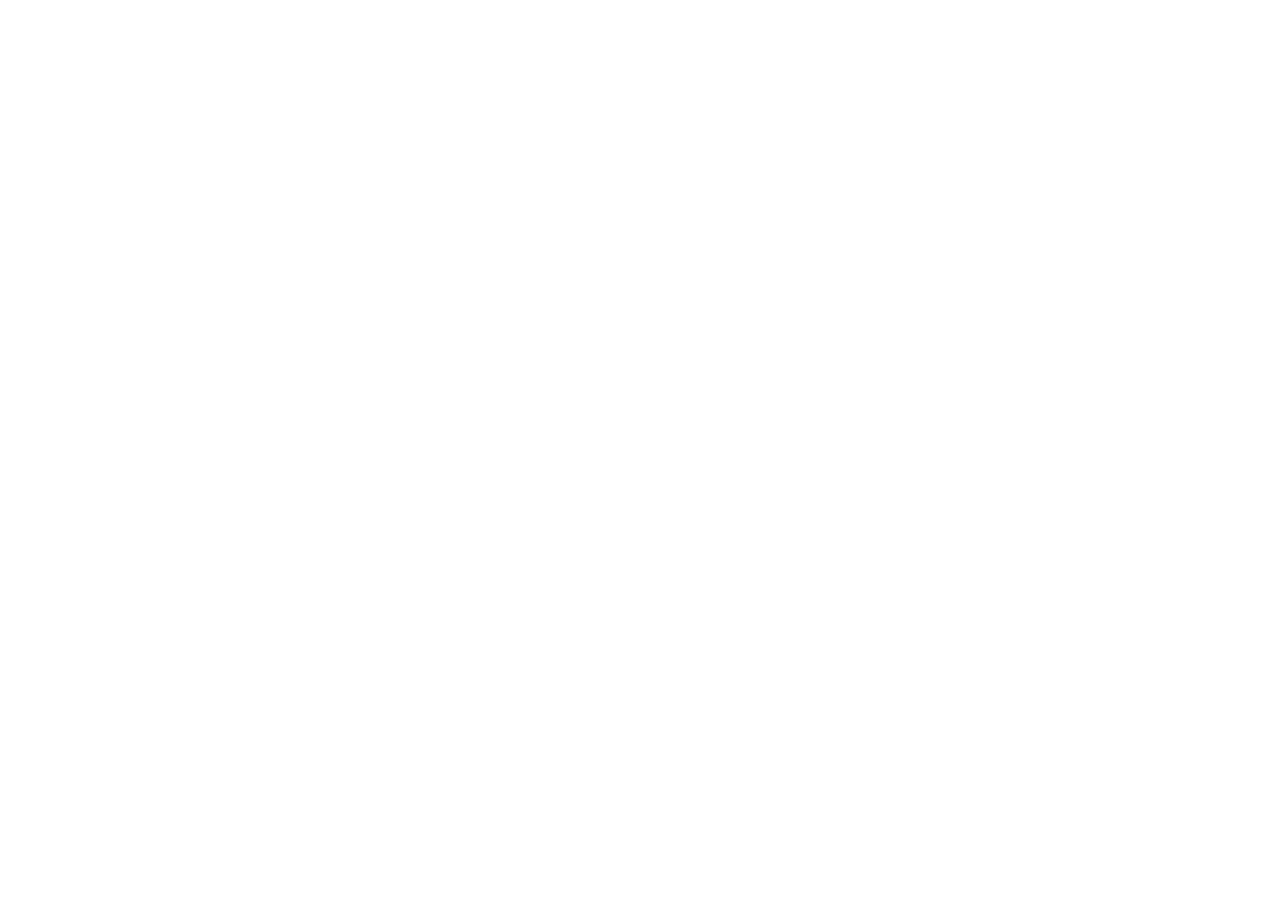
==== src/test/web/index.html @ 5b7cf9e9 "Makin a lot of progress" ====
<!DOCTYPE html>
<html lang="en">
<head>
    <meta charset="UTF-8">
    <title>Propa Browser Test</title>
</head>

<body>

<script type="text/javascript" language="JavaScript" src="main.bundle.js"></script>
<!--<script src="../build/js/kotlin.js"></script>-->
<!--<script src="../build/js/kotlinx-html-js.js"></script>-->
<!--<script src="../build/js/propa.js"></script>-->
<!--<script src="../build/classes/test/propa_test.js"></script>-->

</body>
</html>
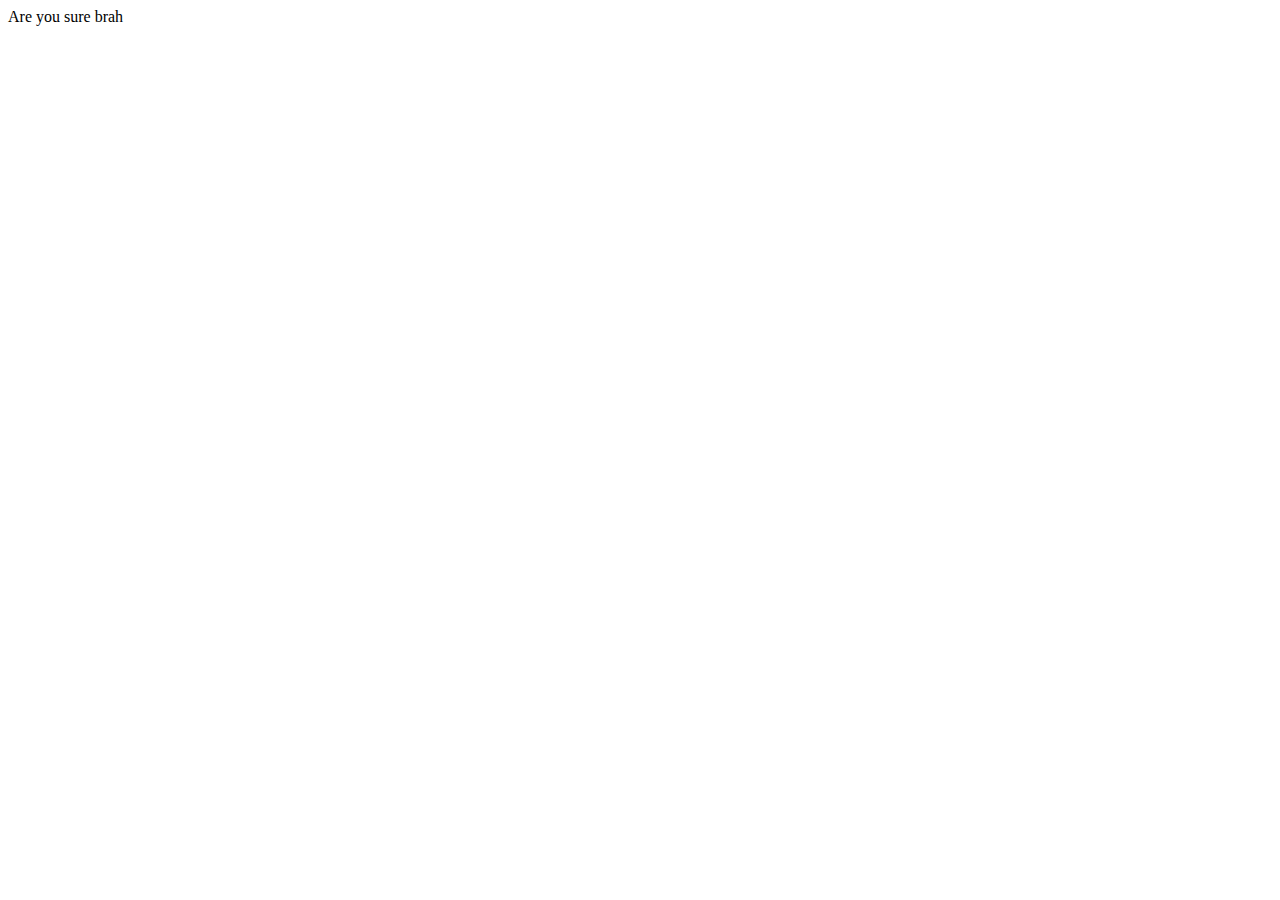
==== commit 8a4d1d92: "Working on getting emulated shadow dom" ====
--- a/src/test/web/index.html
+++ b/src/test/web/index.html
@@ -7,6 +7,10 @@
 
 <body>
 
+<propa-app>
+    Are you sure brah
+</propa-app>
+
 <script type="text/javascript" language="JavaScript" src="main.bundle.js"></script>
 <!--<script src="../build/js/kotlin.js"></script>-->
 <!--<script src="../build/js/kotlinx-html-js.js"></script>-->
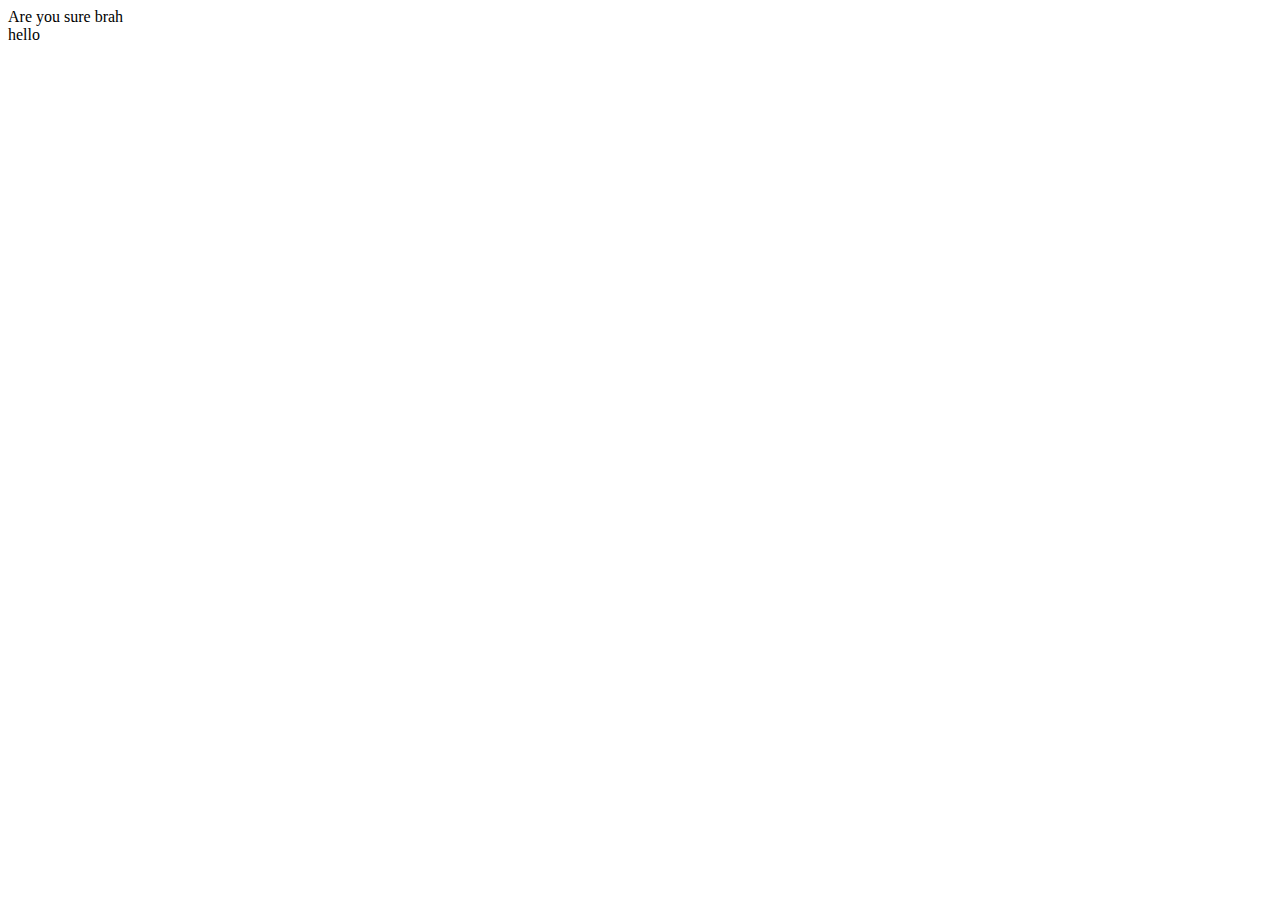
==== commit ee5da437: "began lifecycle hooks and change detection" ====
--- a/src/test/web/index.html
+++ b/src/test/web/index.html
@@ -11,6 +11,10 @@
     Are you sure brah
 </propa-app>
 
+<other-test id="other-test">
+    <div>hello</div>
+</other-test>
+
 <script type="text/javascript" language="JavaScript" src="main.bundle.js"></script>
 <!--<script src="../build/js/kotlin.js"></script>-->
 <!--<script src="../build/js/kotlinx-html-js.js"></script>-->
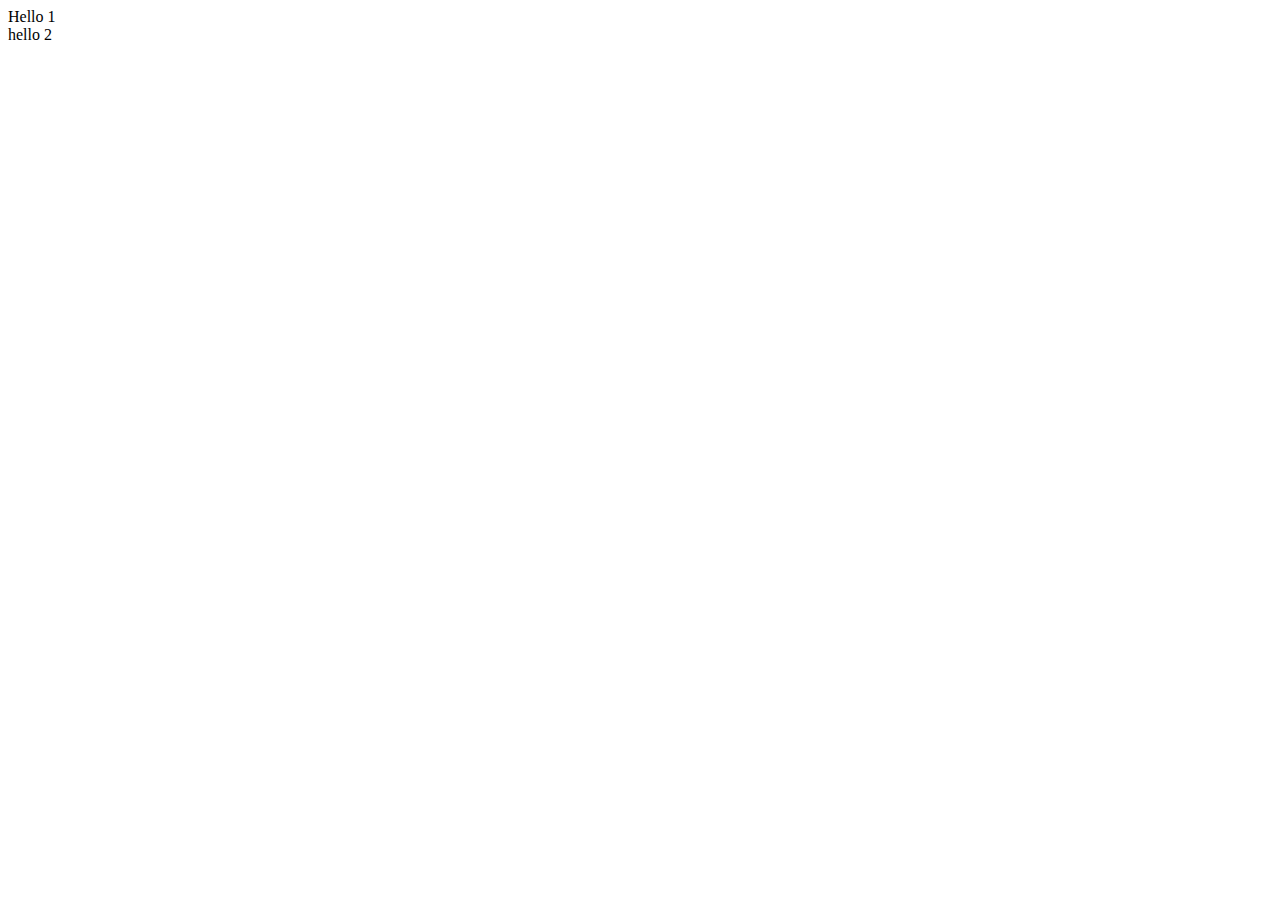
==== commit 93dcd4b6: "In process of splitting snabbdom-kotlin into its own repo" ====
--- a/src/test/web/index.html
+++ b/src/test/web/index.html
@@ -8,11 +8,11 @@
 <body>
 
 <propa-app>
-    Are you sure brah
+    Hello 1
 </propa-app>
 
 <other-test id="other-test">
-    <div>hello</div>
+    <div>hello 2</div>
 </other-test>
 
 <script type="text/javascript" language="JavaScript" src="main.bundle.js"></script>
